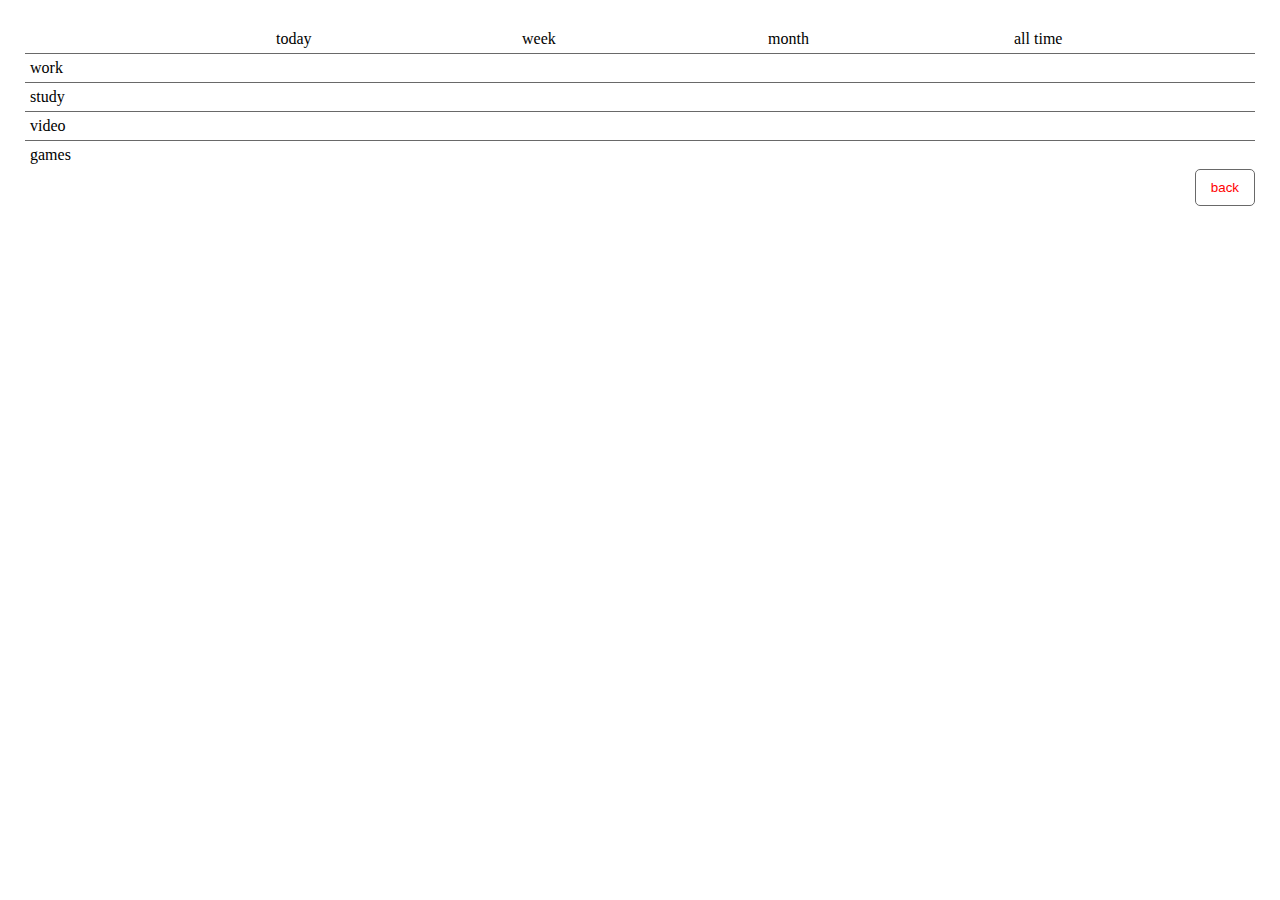
==== statistic.html @ bc3e9dde "my progect" ====
<!DOCTYPE html>
<html>
<head>
  <script src="statistic.js"></script>
  <link rel="stylesheet" type="text/css" href="statistic.css"/>
  <title></title>
</head>
<body>

<div class="wrapper">
  <div class="table">

    <div class="row">
      <div class="col"></div>
      <div class="col">today</div>
      <div class="col">week</div>
      <div class="col">month</div>
      <div class="col">all time</div>
    </div>

    <div class="row work">
      <div class="col">work</div>
      <div class="col today"></div>
      <div class="col week"></div>
      <div class="col month"></div>
      <div class="col all-time"></div>
    </div>

    <div class="row study">
      <div class="col">study</div>
      <div class="col today"></div>
      <div class="col week"></div>
      <div class="col month"></div>
      <div class="col all-time"></div>
    </div>

    <div class="row video">
      <div class="col">video</div>
      <div class="col today"></div>
      <div class="col week"></div>
      <div class="col month"></div>
      <div class="col all-time"></div>
    </div>

    <div class="row games">
      <div class="col">games</div>
      <div class="col today"></div>
      <div class="col week"></div>
      <div class="col month"></div>
      <div class="col all-time"></div>
    </div>

  </div>
</div>

<form class="backToPopup">
<input type = "button" name = "backBut" value = "back" />
</form>

</body>
</html>
---- statistic.css ----
* {
  padding: 0;
  margin: 0;
}

body {
  padding: 25px;
}

.table{
  display:table;
  width:100%;
}

.row{
  display:table-row;
}

.col{
  display:table-cell;
  min-width: 100px;
  padding: 5px;
  border-bottom: 1px solid #696969;
}

.row:last-child .col{
  border: none;
}

form.backToPopup:after {
content: ".";
  display: block;
  height: 0;
  clear: both;
  visibility: hidden;
}

form.backToPopup input{
  float: right;
  padding: 10px 15px;
  background: #fff;
  border-radius: 5px;
  color: #FF0000;
  border: 1px solid #696969;
}
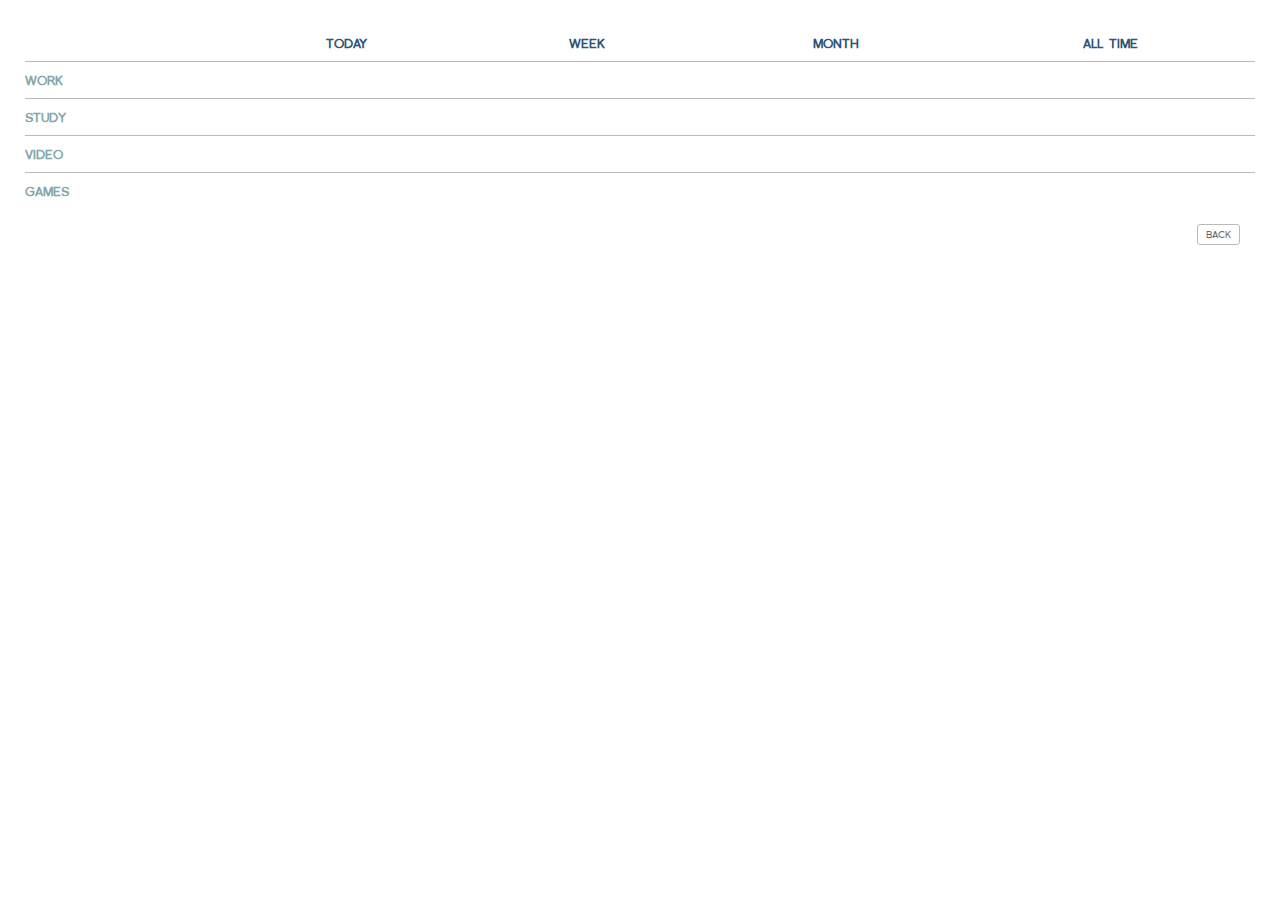
==== commit 7b063132: "some design" ====
--- a/statistic.html
+++ b/statistic.html
@@ -7,54 +7,52 @@
 </head>
 <body>
 
-<div class="wrapper">
-  <div class="table">
+<div class="table">
 
-    <div class="row">
-      <div class="col"></div>
-      <div class="col">today</div>
-      <div class="col">week</div>
-      <div class="col">month</div>
-      <div class="col">all time</div>
-    </div>
+  <div class="row items">
+    <div class="col"></div>
+    <div class="col">today</div>
+    <div class="col">week</div>
+    <div class="col">month</div>
+    <div class="col">all time</div>
+  </div>
 
-    <div class="row work">
-      <div class="col">work</div>
-      <div class="col today"></div>
-      <div class="col week"></div>
-      <div class="col month"></div>
-      <div class="col all-time"></div>
-    </div>
+  <div class="row work">
+    <div class="col">work</div>
+    <div class="col today"></div>
+    <div class="col week"></div>
+    <div class="col month"></div>
+    <div class="col all-time"></div>
+  </div>
 
-    <div class="row study">
-      <div class="col">study</div>
-      <div class="col today"></div>
-      <div class="col week"></div>
-      <div class="col month"></div>
-      <div class="col all-time"></div>
-    </div>
+  <div class="row study">
+    <div class="col">study</div>
+    <div class="col today"></div>
+    <div class="col week"></div>
+    <div class="col month"></div>
+    <div class="col all-time"></div>
+  </div>
 
-    <div class="row video">
-      <div class="col">video</div>
-      <div class="col today"></div>
-      <div class="col week"></div>
-      <div class="col month"></div>
-      <div class="col all-time"></div>
-    </div>
+  <div class="row video">
+    <div class="col">video</div>
+    <div class="col today"></div>
+    <div class="col week"></div>
+    <div class="col month"></div>
+    <div class="col all-time"></div>
+  </div>
 
-    <div class="row games">
-      <div class="col">games</div>
-      <div class="col today"></div>
-      <div class="col week"></div>
-      <div class="col month"></div>
-      <div class="col all-time"></div>
-    </div>
+  <div class="row games">
+    <div class="col">games</div>
+    <div class="col today"></div>
+    <div class="col week"></div>
+    <div class="col month"></div>
+    <div class="col all-time"></div>
+  </div>
 
-  </div>
 </div>
 
 <form class="backToPopup">
-<input type = "button" name = "backBut" value = "back" />
+  <input type="button" name="backBut" value="back" />
 </form>
 
 </body>
--- a/statistic.css
+++ b/statistic.css
@@ -1,45 +1,71 @@
+@font-face {
+  font-family: florence;
+  src: url(fonts/florence.ttf);
+}
+
 * {
   padding: 0;
   margin: 0;
+  font-family: florence;
+  font-size: 14px;
 }
+
 
 body {
   padding: 25px;
 }
 
-.table{
-  display:table;
-  width:100%;
+.table {
+  display: table;
+  width: 100%;
 }
 
-.row{
-  display:table-row;
+.row {
+  display: table-row;
 }
 
-.col{
-  display:table-cell;
-  min-width: 100px;
-  padding: 5px;
-  border-bottom: 1px solid #696969;
+.items {
+  font-weight: bold;
+  color: #2e5477;
 }
 
-.row:last-child .col{
+.col {
+  display: table-cell;
+  min-width: 40px;
+  padding: 10px 15px;
+  text-align: center;
+  border-bottom: 1px solid #bababa;
+}
+
+.col:first-child {
+  font-weight: bold;
+  color: #84a7a9;
+  padding-left: 0;
+  text-align: left;
+}
+
+.row:last-child .col {
   border: none;
 }
 
 form.backToPopup:after {
-content: ".";
+  content: ".";
   display: block;
   height: 0;
   clear: both;
   visibility: hidden;
 }
 
-form.backToPopup input{
+form.backToPopup input {
   float: right;
-  padding: 10px 15px;
+  margin-top: 15px;
+  margin-right: 15px;
+  padding: 3px 8px;
+  cursor: pointer;
+  font-size: 11px;
   background: #fff;
-  border-radius: 5px;
-  color: #FF0000;
-  border: 1px solid #696969;
+  border-radius: 3px;
+  color: #696969;
+  outline: none;
+  border: 1px solid #bababa;
 }